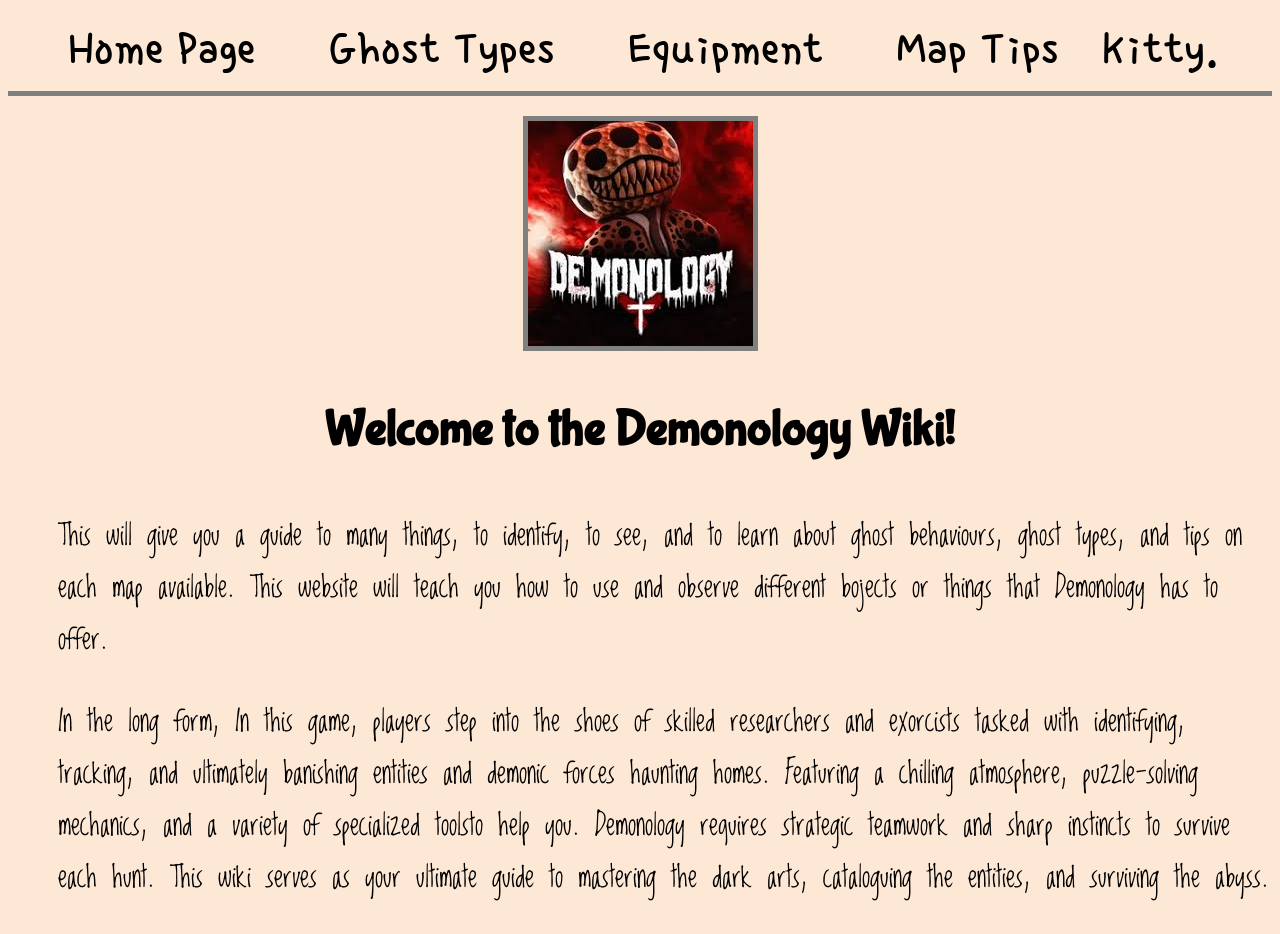
==== WebDev/index.html @ d79b5595 "images and changes" ====
<html>
    <head>
        <link href="main.css" rel="stylesheet" type="text/css">
        <title>Demonology</title>
    </head>
    <body>
        <div class="links">
            <a href="index.html" class="link">Home Page</a>
            <a href="ghosttypes.html" class="link">Ghost Types</a>
            <a href="equipment.html" class="link">Equipment</a>
            <a href="maptips.html" class="link">Map Tips</a>
            <a href="kitty.html" class="kitty">Kitty.</a>
        </div>
        <div class="background">
        <img class='startimg'src="start.jpg" alt="Demonology">
        <h3>Welcome to the Demonology Wiki!</h3>
        <p class='topic'>This will give you a guide to many things, to identify, to see, and to learn about ghost behaviours, ghost types, and tips on each map available.
            This website will teach you how to use and observe different bojects or things that Demonology has to offer.
        </p>
        <p>In the long form, 
        In this game, players step into the shoes of skilled researchers and exorcists tasked with identifying, tracking, and ultimately banishing entities and demonic forces haunting homes. 
        Featuring a chilling atmosphere, puzzle-solving mechanics, and a variety of specialized toolsto help you. Demonology requires strategic teamwork and sharp instincts to survive each hunt. 
        This wiki serves as your ultimate guide to mastering the dark arts, cataloguing the entities, and surviving the abyss.
        </p>
        </div>
    </body>
</html>
---- WebDev/main.css ----
@import url('https://fonts.googleapis.com/css?family=Sigmar+One');
@import url('https://fonts.googleapis.com/css2?family=Loved+by+the+King');
@import url('https://fonts.googleapis.com/css2?family=Bubblegum+Sans');
@import url('https://fonts.googleapis.com/css2?family=Single+Day');
@import url('https://fonts.googleapis.com/css2?family=Mouse+Memoirs');
@import url('https://fonts.googleapis.com/css2?family=Salsa');

body {
    background-color: rgb(253, 231, 213);
}

.ghostsinfo{
    background-color: rgb(253, 231, 213);
}

h1 {
    font-size: 100px;
    text-align: center;
}

h2 {
    text-align: center;
    font-size: 50px;
    font-family: 'Salsa';
}

h3 {
    font-size: 50px;
    text-align: center;
    font-family: 'Bubblegum Sans';
}

.startimg {
    width: auto;
    padding: auto;
    display: block;
    margin-left: auto;
    margin-right: auto;
    margin-top: 20px;
    border: 5px solid gray;
    padding: auto;
}

.link {
    font-size: 50px;
    font-style: none;
    text-align: center;
    padding: 10px 30px 10px 30px;
    text-decoration: none;
    color: black;
}

.kitty {
    font-size: 50px;
    font-style: none;
    background-color: rgb(253, 231, 213);
    text-decoration: none;
    color: black;
}

.kitty:hover {
    font-size: 50px;
    font-family: 'Sigmar One';
    text-decoration: none;
    color: black;
}

.links {
    background-color: rgb(253, 231, 213);
    margin-bottom: auto;
    font-size: 50px;
    font-family: 'Single Day';
    border-bottom: 5px solid gray;
    text-decoration: none;
    color: black;
    padding: 10px 30px 10px 30px;
}

p {
    font-size: 30px;
    text-align: left;
    font-family: 'Loved by the King';
    margin-left: 50px;
}

.background {
    background-color: rgb(253, 231, 213);
}

.kittyuh {
    width: 20%;
}

.ghosttitles {
    font-family: 'Mouse Memoirs';
    font-size: 50px;
}

.aswangimg {
    border-radius: 10px;
}
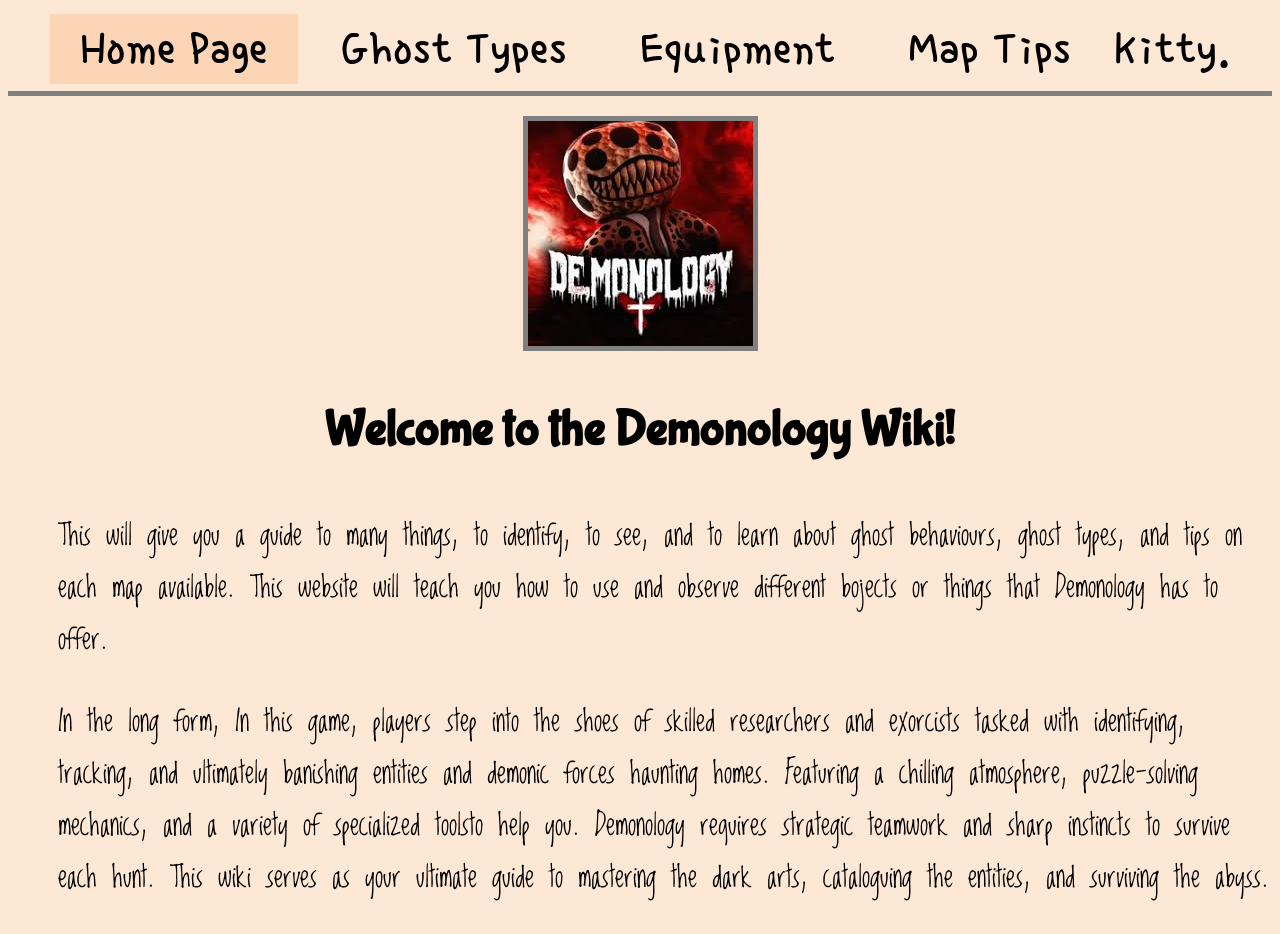
==== commit 344b58e3: "woooo adjustments" ====
--- a/WebDev/index.html
+++ b/WebDev/index.html
@@ -5,10 +5,10 @@
     </head>
     <body>
         <div class="links">
-            <a href="index.html" class="link">Home Page</a>
-            <a href="ghosttypes.html" class="link">Ghost Types</a>
-            <a href="equipment.html" class="link">Equipment</a>
-            <a href="maptips.html" class="link">Map Tips</a>
+            <a href="index.html" class="link now f1">Home Page</a>
+            <a href="ghosttypes.html" class="link f2">Ghost Types</a>
+            <a href="equipment.html" class="link f3">Equipment</a>
+            <a href="maptips.html" class="link f4">Map Tips</a>
             <a href="kitty.html" class="kitty">Kitty.</a>
         </div>
         <div class="background">
--- a/WebDev/main.css
+++ b/WebDev/main.css
@@ -4,6 +4,10 @@
 @import url('https://fonts.googleapis.com/css2?family=Single+Day');
 @import url('https://fonts.googleapis.com/css2?family=Mouse+Memoirs');
 @import url('https://fonts.googleapis.com/css2?family=Salsa');
+@import url('https://fonts.googleapis.com/css2?family=Indie+Flower');
+@import url('https://fonts.googleapis.com/css2?family=DynaPuff');
+@import url('https://fonts.googleapis.com/css2?family=Sour+Gummy');
+@import url('https://fonts.googleapis.com/css2?family=Chicle');
 
 body {
     background-color: rgb(253, 231, 213);
@@ -11,6 +15,22 @@
 
 .ghostsinfo{
     background-color: rgb(253, 231, 213);
+}
+
+.f1:hover {
+    font-family: 'Indie Flower';
+}
+
+.f2:hover {
+    font-family: 'DynaPuff';
+}
+
+.f3:hover {
+    font-family: 'Sour Gummy';
+}
+
+.f4:hover {
+    font-family: 'Chicle';
 }
 
 h1 {
@@ -74,6 +94,7 @@
     text-decoration: none;
     color: black;
     padding: 10px 30px 10px 30px;
+    text-align: center;
 }
 
 p {
@@ -96,6 +117,37 @@
     font-size: 50px;
 }
 
-.aswangimg {
+.ghostimages {
     border-radius: 10px;
+    width: 200px;
+    height: auto;
+    margin-right: 100px;
+    float: left;
+}
+
+.colummn {
+    float: right;
+    width: 40%;
+    padding: 10px;
+    text-align: center;
+}
+
+.card {
+    background-color: rgb(253, 231, 213);
+    padding: 20px;
+    margin-top: 20px;
+}
+
+.ghostbox {
+    padding: 20px;
+}
+
+.now {
+    background-color: rgb(252, 213, 182);
+}
+
+.ghostgrid {
+    display: grid;
+    grid-template-columns: 1fr 1fr;
+    gap: 32px;
 }
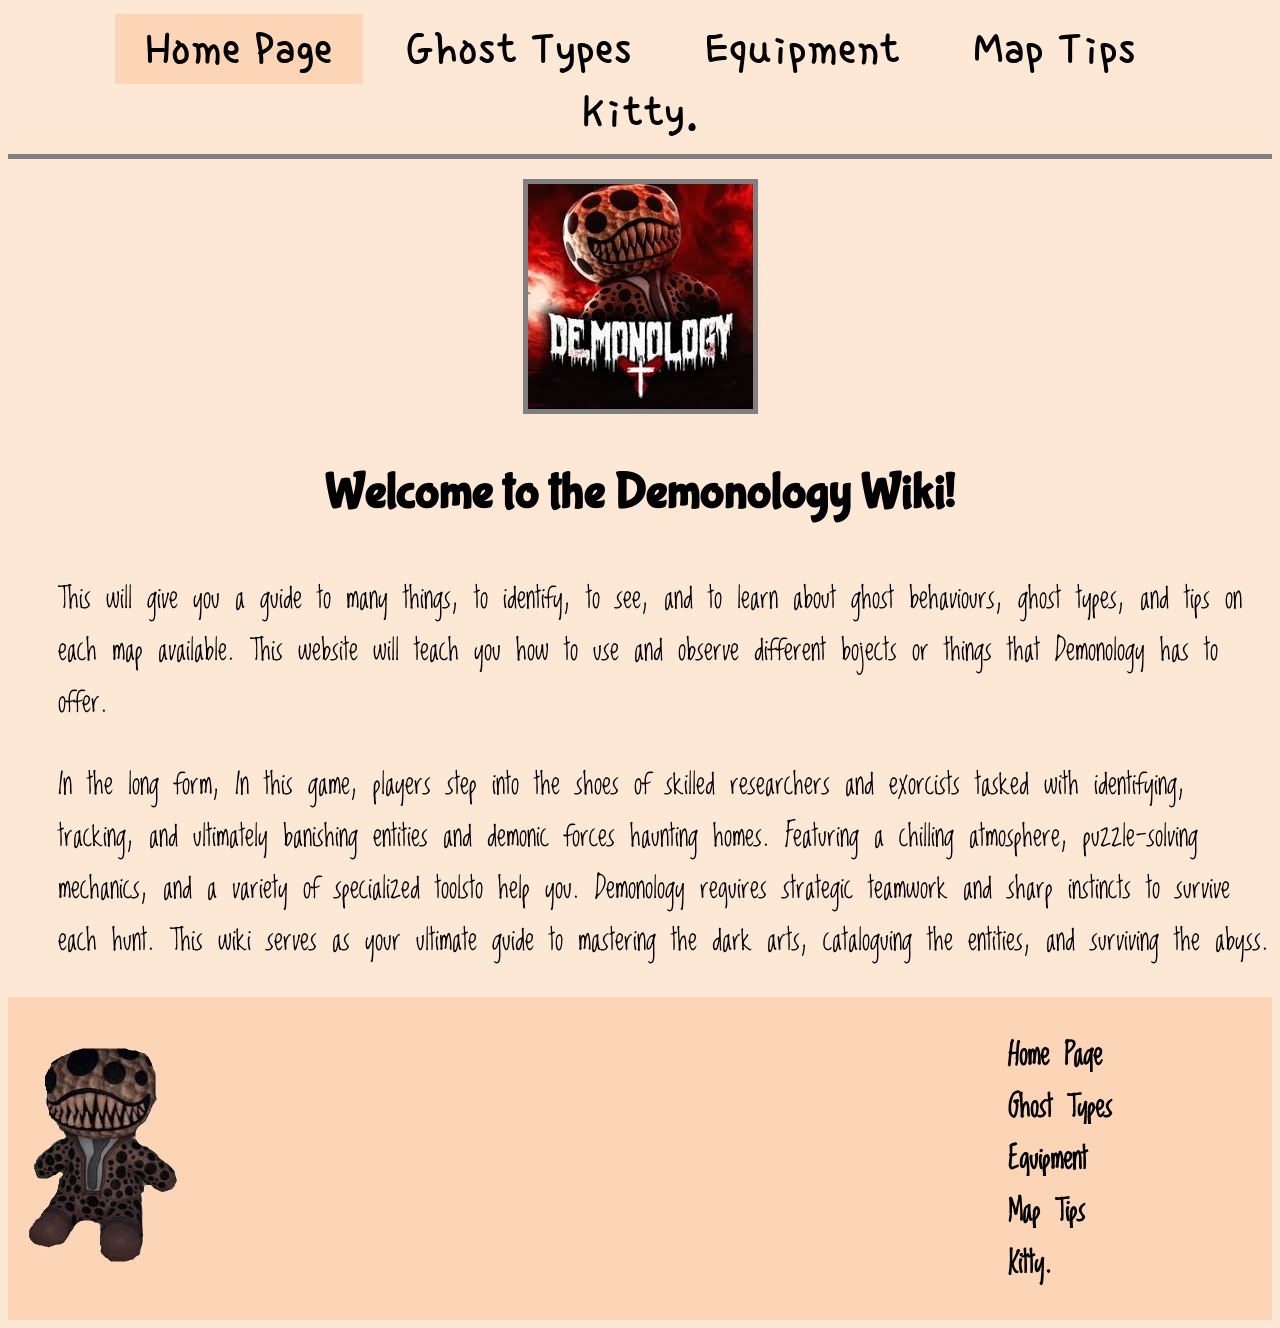
==== commit 716c866b: "more images and footer changes" ====
--- a/WebDev/index.html
+++ b/WebDev/index.html
@@ -9,7 +9,7 @@
             <a href="ghosttypes.html" class="link f2">Ghost Types</a>
             <a href="equipment.html" class="link f3">Equipment</a>
             <a href="maptips.html" class="link f4">Map Tips</a>
-            <a href="kitty.html" class="kitty">Kitty.</a>
+            <a href="kitty.html" class=" link kitty f5">Kitty.</a>
         </div>
         <div class="background">
         <img class='startimg'src="start.jpg" alt="Demonology">
@@ -23,5 +23,22 @@
         This wiki serves as your ultimate guide to mastering the dark arts, cataloguing the entities, and surviving the abyss.
         </p>
         </div>
+        <div class="footer">
+          <div class="biter">
+            <img class="biterimg" src="biter.jpg" alt="biterplush">
+          </div>
+          <div class="smacker">
+            <p></p>
+          </div>
+          <div class="dastupids">
+            <p>
+            <a href="index.html" class="link now f1 foot">Home Page</a><br>
+            <a href="ghosttypes.html" class="link f2 foot">Ghost Types</a><br>
+            <a href="equipment.html" class="link f3 foot">Equipment</a><br>
+            <a href="maptips.html" class="link f4 foot">Map Tips</a><br>
+            <a href="kitty.html" class=" link kitty f5 foot">Kitty.</a><br>
+            </p>
+          </div>
+        </div>
     </body>
 </html> 
--- a/WebDev/main.css
+++ b/WebDev/main.css
@@ -8,6 +8,7 @@
 @import url('https://fonts.googleapis.com/css2?family=DynaPuff');
 @import url('https://fonts.googleapis.com/css2?family=Sour+Gummy');
 @import url('https://fonts.googleapis.com/css2?family=Chicle');
+@import url('https://fonts.googleapis.com/css2?family=Luckiest+Guy');
 
 body {
     background-color: rgb(253, 231, 213);
@@ -31,6 +32,10 @@
 
 .f4:hover {
     font-family: 'Chicle';
+}
+
+.f5:hover {
+    font-family: 'Sigmar One';
 }
 
 h1 {
@@ -70,24 +75,9 @@
     color: black;
 }
 
-.kitty {
-    font-size: 50px;
-    font-style: none;
-    background-color: rgb(253, 231, 213);
-    text-decoration: none;
-    color: black;
-}
-
-.kitty:hover {
-    font-size: 50px;
-    font-family: 'Sigmar One';
-    text-decoration: none;
-    color: black;
-}
-
 .links {
     background-color: rgb(253, 231, 213);
-    margin-bottom: auto;
+    margin-bottom: 20px;
     font-size: 50px;
     font-family: 'Single Day';
     border-bottom: 5px solid gray;
@@ -150,4 +140,38 @@
     display: grid;
     grid-template-columns: 1fr 1fr;
     gap: 32px;
+}
+
+.footer {
+  left: 0;
+  bottom: 0;
+  width: 100%;
+  background-color: rgb(252, 213, 182);
+  color: black;
+  text-align: center;
+  font-weight: bold;
+}
+
+.biter {
+    display: inline-block;
+    width: 12%
+}
+
+.smacker {
+    display: inline-block;
+    width: 60%
+}
+
+.dastupids {
+    display: inline-block;
+    width: 27%
+}
+
+.foot {
+    background-color: rgb(252, 213, 182);
+    font-size: 30px;
+}
+
+.foot:hover {
+    font-family: 'Loved By The King';
 }
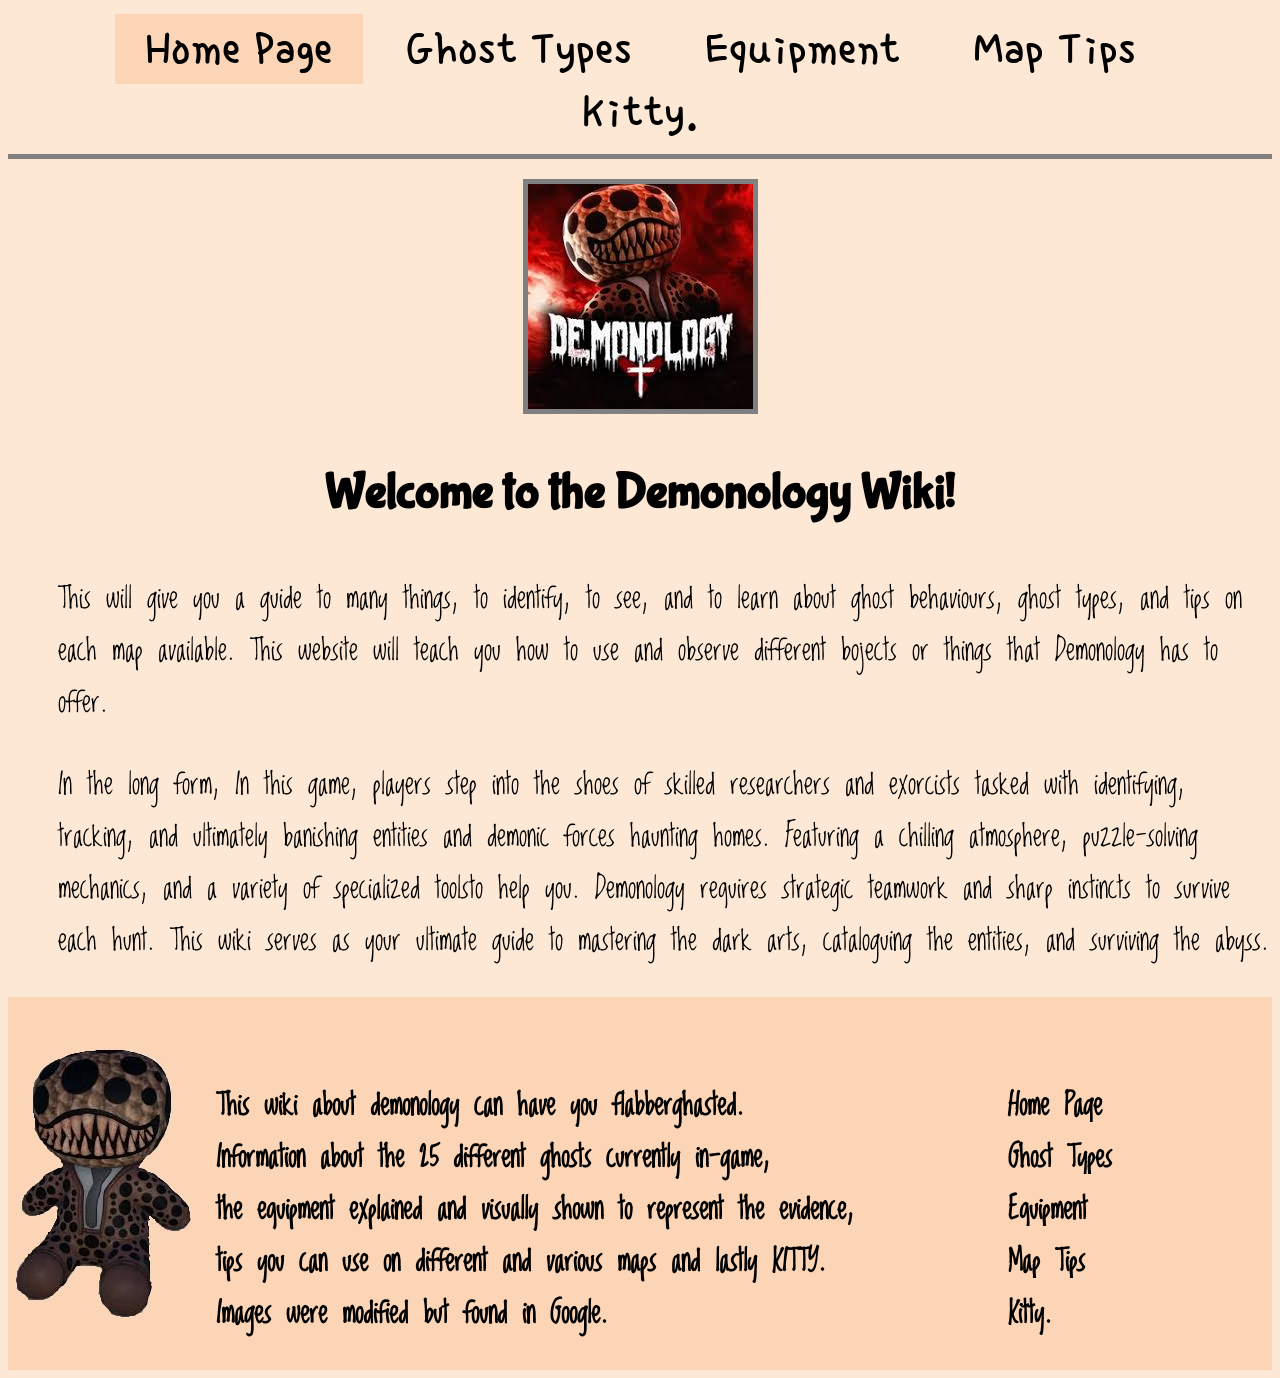
==== commit af8c8e76: "footer and details added" ====
--- a/WebDev/index.html
+++ b/WebDev/index.html
@@ -28,7 +28,12 @@
             <img class="biterimg" src="biter.jpg" alt="biterplush">
           </div>
           <div class="smacker">
-            <p></p>
+            <p>This wiki about demonology can have you flabberghasted.<br>
+            Information about the 25 different ghosts currently in-game,<br>
+            the equipment explained and visually shown to represent the evidence,<br>
+            tips you can use on different and various maps and lastly KITTY.<br>
+            Images were modified but found in Google.
+            </p>
           </div>
           <div class="dastupids">
             <p>
--- a/WebDev/main.css
+++ b/WebDev/main.css
@@ -174,4 +174,8 @@
 
 .foot:hover {
     font-family: 'Loved By The King';
+}
+
+.biterimg {
+    margin-top: 50px;
 }
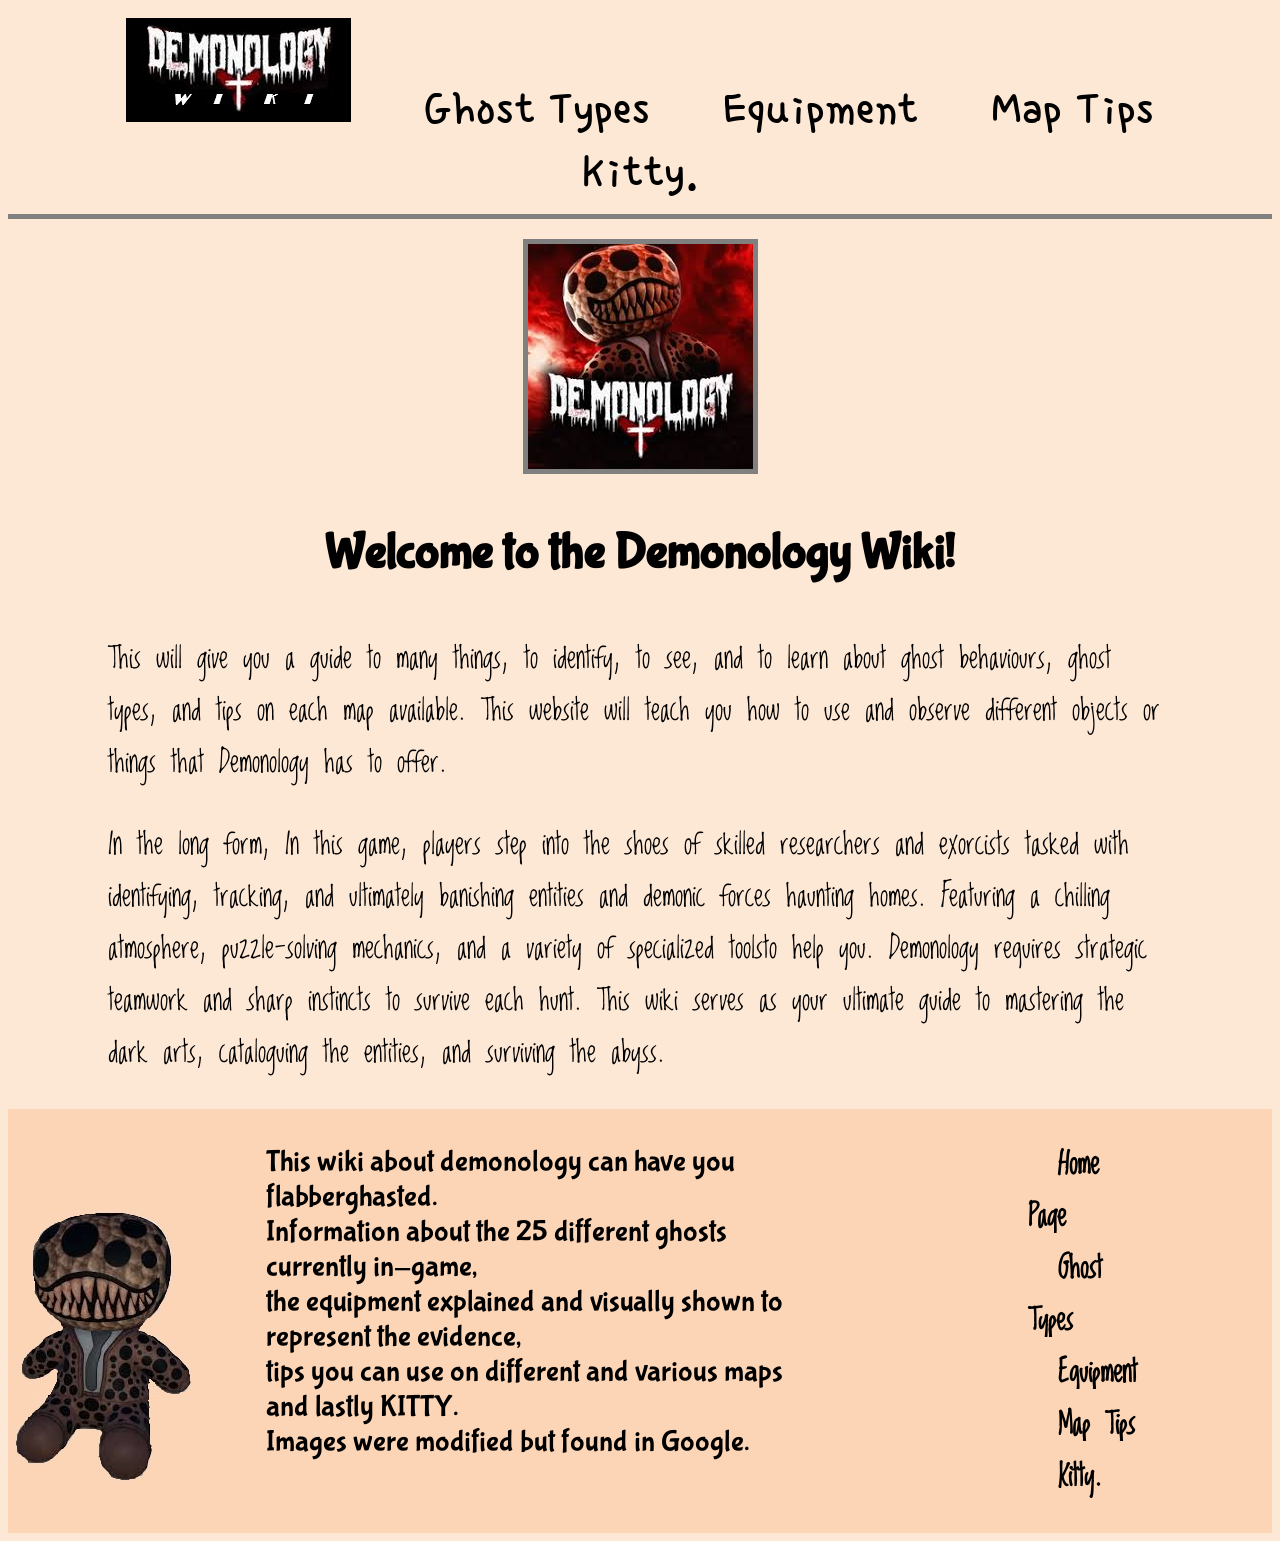
==== commit 89ec4648: "images, link, and footer changes" ====
--- a/WebDev/index.html
+++ b/WebDev/index.html
@@ -5,17 +5,17 @@
     </head>
     <body>
         <div class="links">
-            <a href="index.html" class="link now f1">Home Page</a>
+            <a href="index.html" class="link"><img class='logoimg'src="images/logo.jpg" alt="demonologywikilogo"></a>
             <a href="ghosttypes.html" class="link f2">Ghost Types</a>
             <a href="equipment.html" class="link f3">Equipment</a>
             <a href="maptips.html" class="link f4">Map Tips</a>
             <a href="kitty.html" class=" link kitty f5">Kitty.</a>
         </div>
         <div class="background">
-        <img class='startimg'src="start.jpg" alt="Demonology">
+        <img class='startimg'src="images/start.jpg" alt="Demonology">
         <h3>Welcome to the Demonology Wiki!</h3>
         <p class='topic'>This will give you a guide to many things, to identify, to see, and to learn about ghost behaviours, ghost types, and tips on each map available.
-            This website will teach you how to use and observe different bojects or things that Demonology has to offer.
+            This website will teach you how to use and observe different objects or things that Demonology has to offer.
         </p>
         <p>In the long form, 
         In this game, players step into the shoes of skilled researchers and exorcists tasked with identifying, tracking, and ultimately banishing entities and demonic forces haunting homes. 
@@ -25,10 +25,10 @@
         </div>
         <div class="footer">
           <div class="biter">
-            <img class="biterimg" src="biter.jpg" alt="biterplush">
+            <img class="biterimg" src="images/biter.jpg" alt="biterplush">
           </div>
           <div class="smacker">
-            <p>This wiki about demonology can have you flabberghasted.<br>
+            <p class="footerfont">This wiki about demonology can have you flabberghasted.<br>
             Information about the 25 different ghosts currently in-game,<br>
             the equipment explained and visually shown to represent the evidence,<br>
             tips you can use on different and various maps and lastly KITTY.<br>
--- a/WebDev/main.css
+++ b/WebDev/main.css
@@ -16,6 +16,7 @@
 
 .ghostsinfo{
     background-color: rgb(253, 231, 213);
+    font-size: 5px;
 }
 
 .f1:hover {
@@ -92,6 +93,8 @@
     text-align: left;
     font-family: 'Loved by the King';
     margin-left: 50px;
+    margin-right: 100px;
+    margin-left: 100px;
 }
 
 .background {
@@ -109,10 +112,11 @@
 
 .ghostimages {
     border-radius: 10px;
-    width: 200px;
+    width: 150px;
     height: auto;
-    margin-right: 100px;
+    margin-right: 5px;
     float: left;
+    margin-left: 20px;
 }
 
 .colummn {
@@ -120,16 +124,19 @@
     width: 40%;
     padding: 10px;
     text-align: center;
+    font-size: 5px;
 }
 
 .card {
     background-color: rgb(253, 231, 213);
     padding: 20px;
     margin-top: 20px;
+    font-size: 5px;
 }
 
 .ghostbox {
     padding: 20px;
+    font-size: 5px;
 }
 
 .now {
@@ -138,8 +145,9 @@
 
 .ghostgrid {
     display: grid;
-    grid-template-columns: 1fr 1fr;
-    gap: 32px;
+    grid-template-columns: 1fr 1fr 1fr;
+    gap: 10px;
+    font-size: 5px;
 }
 
 .footer {
@@ -149,7 +157,7 @@
   background-color: rgb(252, 213, 182);
   color: black;
   text-align: center;
-  font-weight: bold;
+  font-weight: none;
 }
 
 .biter {
@@ -159,12 +167,15 @@
 
 .smacker {
     display: inline-block;
-    width: 60%
+    width: 60%;
+    text-align: justify;
+    vertical-align: 200%;
 }
 
 .dastupids {
     display: inline-block;
-    width: 27%
+    width: 27%;
+    font-weight: bold;
 }
 
 .foot {
@@ -172,10 +183,21 @@
     font-size: 30px;
 }
 
-.foot:hover {
-    font-family: 'Loved By The King';
-}
-
 .biterimg {
     margin-top: 50px;
+}
+.potato {
+    width: 10%;
+}
+
+.highlight {
+    background-color: rgb(248, 215, 67);
+}
+
+.highlight2 {
+    background-color: rgb(238, 109, 109);
+}
+
+.footerfont {
+    font-family: 'Bubblegum Sans';
 }
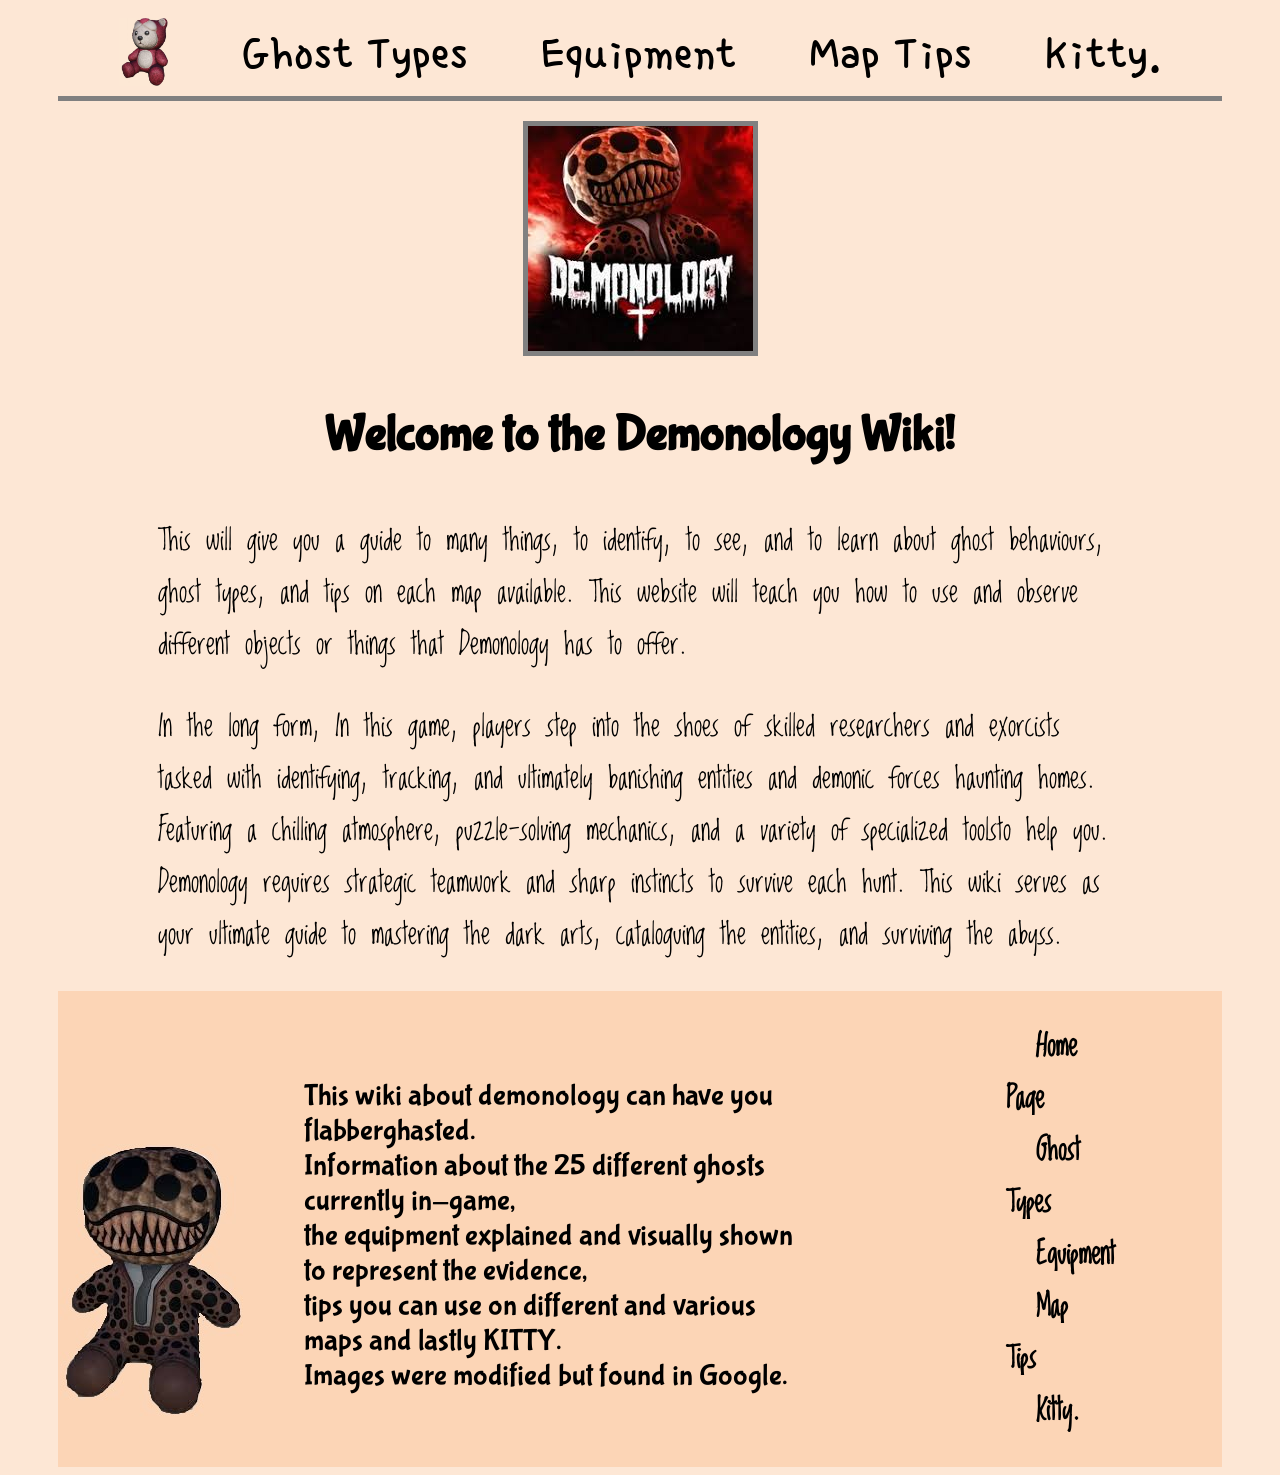
==== commit 99c2bc5b: "layout changes, and font" ====
--- a/WebDev/index.html
+++ b/WebDev/index.html
@@ -5,7 +5,7 @@
     </head>
     <body>
         <div class="links">
-            <a href="index.html" class="link"><img class='logoimg'src="images/logo.jpg" alt="demonologywikilogo"></a>
+            <a href="index.html" class="link"><img class='logoimg'src="images/logo3.jpg" alt="demonologywikilogo"></a>
             <a href="ghosttypes.html" class="link f2">Ghost Types</a>
             <a href="equipment.html" class="link f3">Equipment</a>
             <a href="maptips.html" class="link f4">Map Tips</a>
--- a/WebDev/main.css
+++ b/WebDev/main.css
@@ -9,6 +9,7 @@
 @import url('https://fonts.googleapis.com/css2?family=Sour+Gummy');
 @import url('https://fonts.googleapis.com/css2?family=Chicle');
 @import url('https://fonts.googleapis.com/css2?family=Luckiest+Guy');
+@import url('https://fonts.googleapis.com/css2?family=Roboto');
 
 body {
     background-color: rgb(253, 231, 213);
@@ -25,18 +26,22 @@
 
 .f2:hover {
     font-family: 'DynaPuff';
+    font-size: 35px;
 }
 
 .f3:hover {
     font-family: 'Sour Gummy';
+    font-size: 35px;
 }
 
 .f4:hover {
     font-family: 'Chicle';
+    font-size: 35px;
 }
 
 .f5:hover {
-    font-family: 'Sigmar One';
+    font-family: 'Roboto';
+    font-size: 305px;
 }
 
 h1 {
@@ -74,6 +79,7 @@
     padding: 10px 30px 10px 30px;
     text-decoration: none;
     color: black;
+    text-anchor: middle;
 }
 
 .links {
@@ -112,11 +118,10 @@
 
 .ghostimages {
     border-radius: 10px;
-    width: 150px;
-    height: auto;
+    width: 170px;
+    height: 400px;
     margin-right: 5px;
     float: left;
-    margin-left: 20px;
 }
 
 .colummn {
@@ -200,4 +205,18 @@
 
 .footerfont {
     font-family: 'Bubblegum Sans';
-}+}
+
+.logoimg {
+    width: 50px;
+    vertical-align: bottom;
+}
+
+.smaller {
+    font-size: 22px;
+}
+
+html {
+    margin-left: 50px;
+    margin-right: 50px;
+}
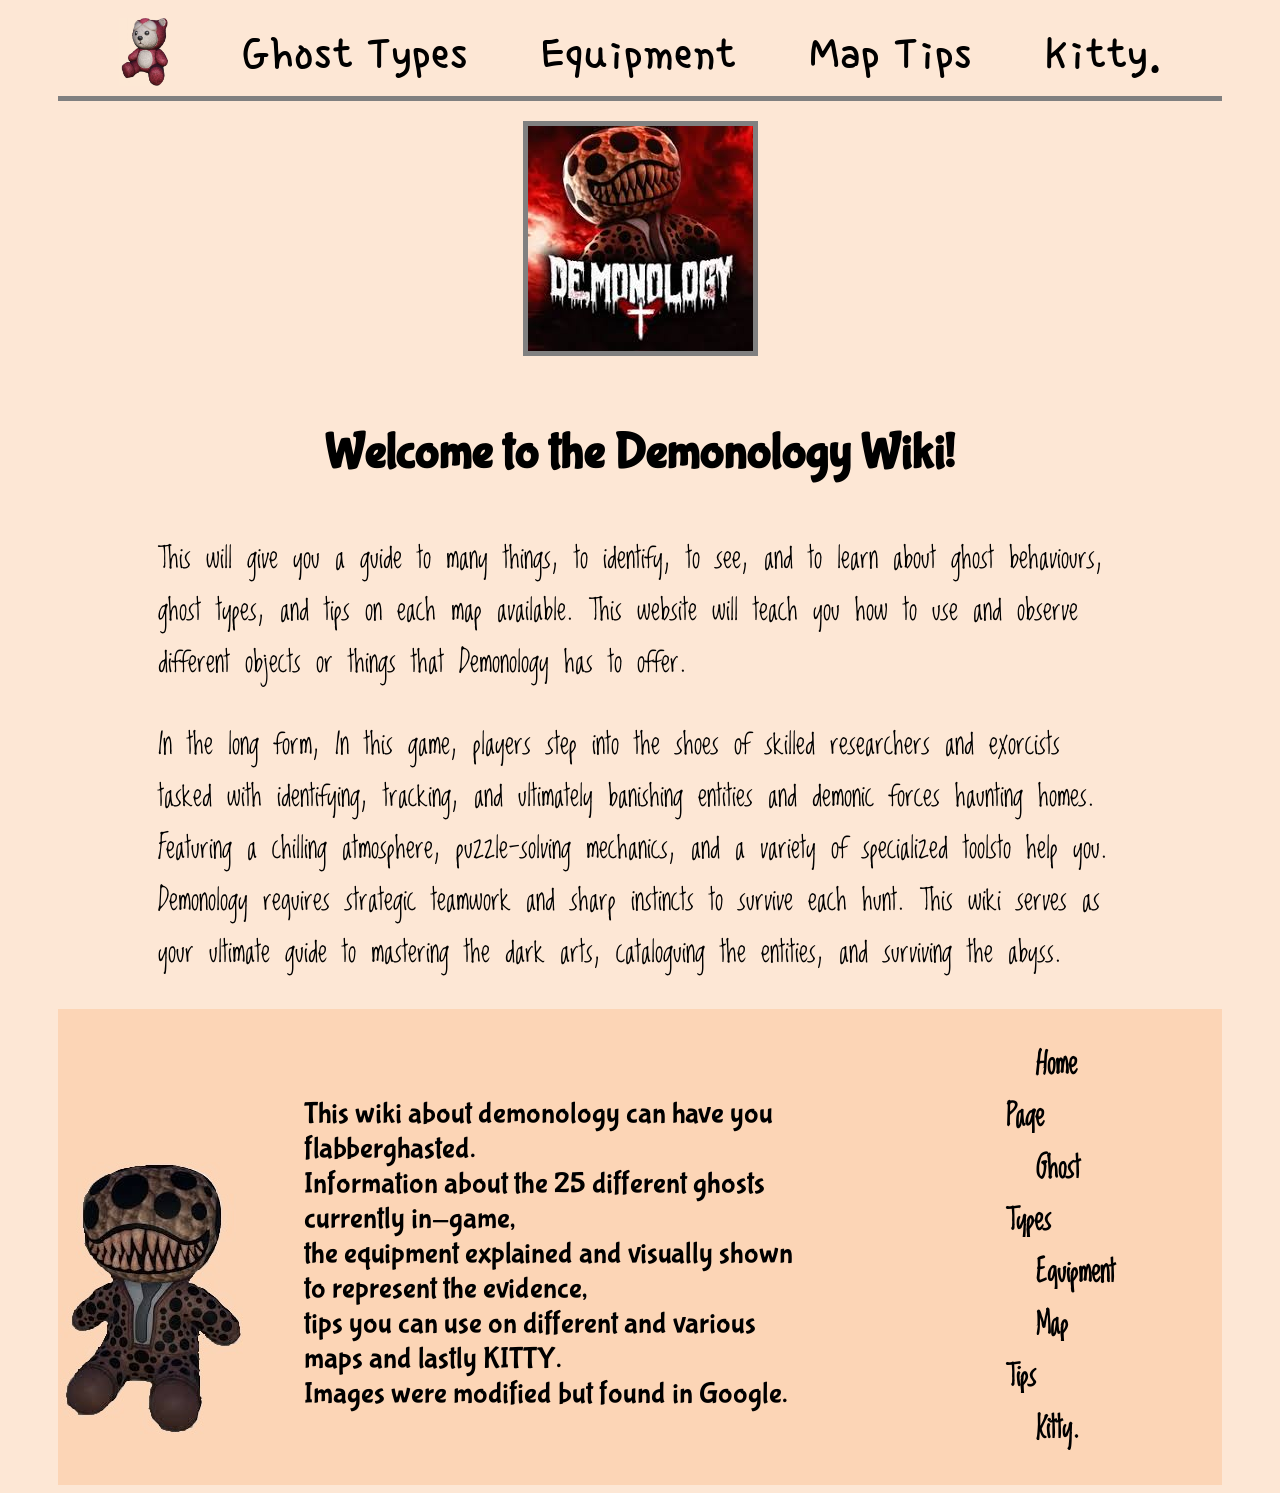
==== commit 3d06d746: "fixes to images, and code to visual design." ====
--- a/WebDev/index.html
+++ b/WebDev/index.html
@@ -12,7 +12,7 @@
             <a href="kitty.html" class=" link kitty f5">Kitty.</a>
         </div>
         <div class="background">
-        <img class='startimg'src="images/start.jpg" alt="Demonology">
+        <img class='startimg'src="images/start.jpg" alt="Demonology"><br>
         <h3>Welcome to the Demonology Wiki!</h3>
         <p class='topic'>This will give you a guide to many things, to identify, to see, and to learn about ghost behaviours, ghost types, and tips on each map available.
             This website will teach you how to use and observe different objects or things that Demonology has to offer.
--- a/WebDev/main.css
+++ b/WebDev/main.css
@@ -41,7 +41,7 @@
 
 .f5:hover {
     font-family: 'Roboto';
-    font-size: 305px;
+    font-size: 35px;
 }
 
 h1 {
@@ -213,10 +213,189 @@
 }
 
 .smaller {
-    font-size: 22px;
+    font-size: 21px;
 }
 
 html {
     margin-left: 50px;
     margin-right: 50px;
 }
+
+.kitty-row {
+    display: flex;
+    justify-content: center;
+    gap: 20px;
+}
+
+
+.kitty-box {
+    background-color: white;
+    border: 2px solid black;
+    width: 200px;
+    height: 200px;
+    padding: 5px;
+    position: relative; 
+}
+
+
+.red-border {
+    border: 2px solid red;
+}
+
+
+.kitty-box img {
+    width: 100%;
+    height: 100%;
+    object-fit: cover;
+}
+
+.tryborder {
+    background-color: white;
+    border: 2px solid black;
+    padding: 5px;
+    object-fit: cover;
+    display: flex;
+    justify-content: center;
+    position: relative;
+    width: 50%;
+    height: 50%;
+}
+
+.meow-text {
+    position: absolute;
+    top: 5px;
+    left: 10px;
+    color: white;
+    font-weight: bold;
+    margin: 0;
+}
+
+.map-info-box {
+    background-color: rgb(253, 231, 213);
+    border: 2px solid black;
+    padding: 15px;
+    margin-top: 10px;
+}
+
+.map-buttons button {
+    padding: 10px;
+    font-weight: bold;
+    cursor: pointer;
+    background-color: rgb(252, 213, 182);
+}
+
+.item-row {
+    display: flex;
+    background-color: rgb(253, 231, 213);
+    border: 1px solid black;
+    padding: 20px;
+    margin-bottom: 15px;
+    align-items: center; 
+}
+
+.item-squares {
+    display: flex;
+    gap: 10px;
+    margin-right: 10px;
+}
+/*
+.grey-box, .black-box {
+    width: 200px;
+    height: 200px;
+    border: 1px solid black;
+    color: white;
+    font-size: 12px;
+    display: inline-block;
+    align-items: center;
+    justify-content: center;
+    margin-right: 10px;
+}
+*/
+.grey-box { 
+    background-color: grey; 
+}
+.black-box { 
+    background-color: black; 
+}
+
+h4 {
+    font-size: 25px;
+    text-align: center;
+}
+
+.spacing {
+    margin-right: 50px;
+}
+
+.column2 {
+    display: grid;
+    grid-template-columns: 1fr 1fr;
+}
+
+.testequip {
+    width: 200px;
+    height: 200px;
+    border: 1px solid black;
+    color: white;
+    font-size: 12px;
+    display: inline-block;
+    align-items: center;
+    justify-content: center;
+    margin-right: 10px;
+}
+
+.other {
+    text-align: center;
+}
+
+.button-grid {
+    display: flex;
+    flex-wrap: wrap;
+    gap: 10px;
+    justify-content: center;
+    margin-bottom: 25px;
+}
+
+.map-btn {
+    background-color: rgb(253, 231, 213);
+    border: 2px solid black;
+    padding: 10px 15px;
+    font-weight: bold;
+    cursor: pointer;
+    border-radius: 4px;
+}
+
+.tips-display-box {
+    background-color: rgb(253, 231, 213);
+    border: 3px solid black;
+    padding: 100px;
+    width: 1000px;
+    margin: 0 auto;
+    border-radius: 6px;
+    min-height: 120px;
+}
+
+.map-card {
+    display: grid;
+    padding: 30px;
+}
+
+.column3 {
+    display: grid;
+    grid-template-columns: 1fr 1fr;
+}
+
+.map-btn:hover {
+    background-color: rgb(250, 216, 189);
+}
+
+.mapimgs {
+    float: right;
+    margin-bottom: 100px;
+    margin: auto;
+    margin-left: 100px;
+}
+
+.text {
+    text-align: left;
+}
